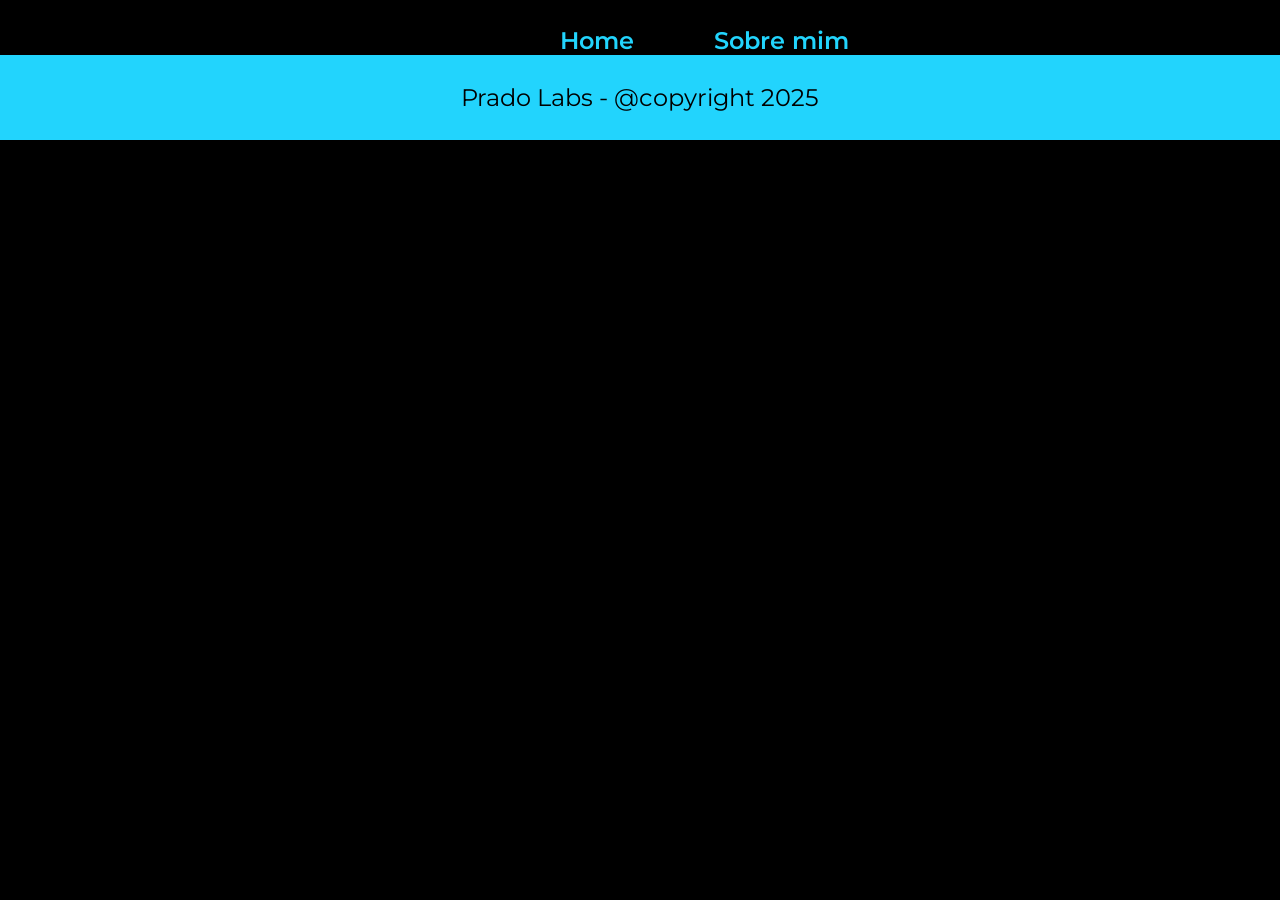
==== about.html @ 53c3365b "aula_4 - Incluindo navegação" ====
<!DOCTYPE html>
<html lang="pt-bt">
<head>
    <meta charset="UTF-8">
    <meta name="viewport" content="width=device-width, initial-scale=1.0">
    <title>Sobre mim</title>
    <link rel="stylesheet" href="./styles/style.css">
</head>
<body>
    <header class="cabecalho">
        <nav class="cabecalho__menu">
            <a class="cabecalho__menu__link" href="index.html">Home</a>
            <a class="cabecalho__menu__link" href="about.html">Sobre mim</a>
        </nav>
    </header>
    <main></main>
    <footer class="rodape">
        Prado Labs - @copyright 2025
    </footer>
</body>
</html>
---- styles/style.css ----
@import url('https://fonts.googleapis.com/css2?family=Krona+One&family=Montserrat:wght@400;600&display=swap');

*{
    margin: 0;
    padding: 0;
}

body{
    /* height: 100vh; */
    box-sizing: border-box;
    background-color: #000000;
    color: #F6F6F6;
}

.cabecalho {
    padding: 2% 0% 0% 10%;
}

.cabecalho__menu {
    display: flex;
    gap: 80px;
    justify-content: center;
    align-items: center;
}

.cabecalho__menu__link {
    font-family: 'Montserrat', sans-serif;
    font-size: 24px;
    font-weight: 600;
    color: #22D4FD;
    text-decoration: none;
}

.cabecalho__menu__link:hover {
    color: #007bff;
}

.titulo-destaque{
    color: #22D4FD;
}

.apresentacao{
    margin: 5% 15%;
    display: flex;
    align-items: center;
    justify-content: space-between;
}
.apresentacao__conteudo{
    width: 615px;
    display: flex;
    flex-direction: column;
    gap: 40px;
}

.apresentacao__conteudo__titulo{
    font-size: 36px;
    font-family: 'Krona One', sans-serif;
}

.apresentacao__conteudo__texto{
    font-size: 24px;
    font-family: 'Montserrat', sans-serif;
}

.apresentacao__links{
    display: flex;
    flex-direction: column;
    justify-content: space-between;
    align-items: center;
    gap: 32px;
}
.apresentacao__links__subtitulo{
    font-family: 'Krona One', sans-serif;
    font-weight: 400;
    font-size: 24px;
}
.apresentacao__links__link{
    /* background-color: #22D4FD; */
    display: flex;
    justify-content: center;
    gap: 16px;
    border: 2px solid #22D4FD;
    width: 378px;
    text-align: center;
    border-radius: 8px;
    font-size: 24px;
    font-weight: 600;
    padding: 21.5px 0;
    text-decoration: none;
    color: #F6F6F6;
    font-family: 'Montserrat', sans-serif;
}
.apresentacao__links__link:hover{
    background-color: #272727;
}

.rodape {
    padding: 28px;
    color: #000000;
    background-color: #22D4FD;
    text-align: center;
    font-family: 'Montserrat', sans-serif;
    font-size: 24px;
    font-weight: 400;
}
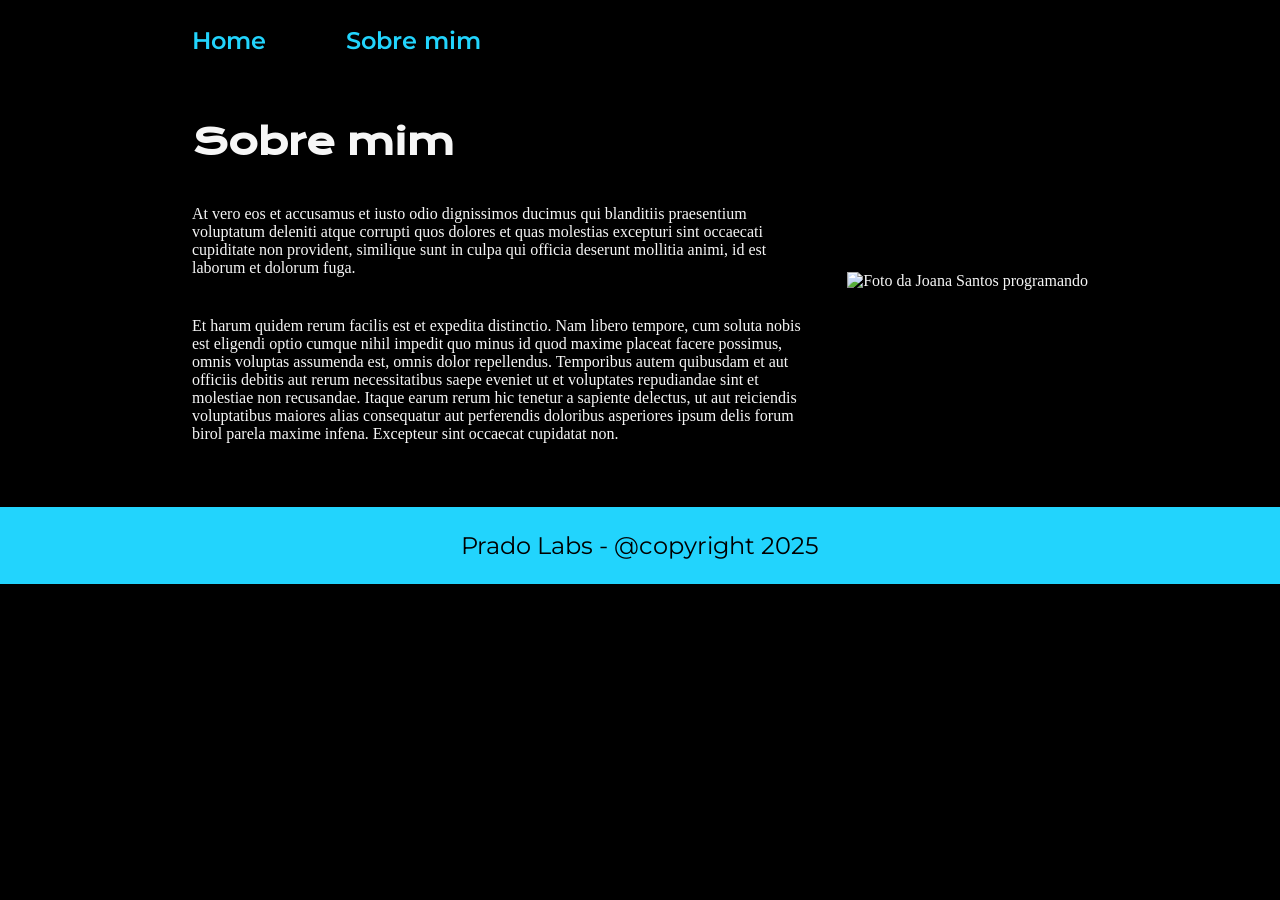
==== commit 4d00325d: "Aula 5" ====
--- a/about.html
+++ b/about.html
@@ -13,7 +13,14 @@
             <a class="cabecalho__menu__link" href="about.html">Sobre mim</a>
         </nav>
     </header>
-    <main></main>
+    <main class="apresentacao">
+        <section class="apresentacao__conteudo">
+            <h1 class="apresentacao__conteudo__titulo">Sobre mim</h1>
+            <p>At vero eos et accusamus et iusto odio dignissimos ducimus qui blanditiis praesentium voluptatum deleniti atque corrupti quos dolores et quas molestias excepturi sint occaecati cupiditate non provident, similique sunt in culpa qui officia deserunt mollitia animi, id est laborum et dolorum fuga.</p>
+            <p>Et harum quidem rerum facilis est et expedita distinctio. Nam libero tempore, cum soluta nobis est eligendi optio cumque nihil impedit quo minus id quod maxime placeat facere possimus, omnis voluptas assumenda est, omnis dolor repellendus. Temporibus autem quibusdam et aut officiis debitis aut rerum necessitatibus saepe eveniet ut et voluptates repudiandae sint et molestiae non recusandae. Itaque earum rerum hic tenetur a sapiente delectus, ut aut reiciendis voluptatibus maiores alias consequatur aut perferendis doloribus asperiores ipsum delis forum birol parela maxime infena. Excepteur sint occaecat cupidatat non.</p>
+        </section>
+        <img src="./assets/imagem.png" alt="Foto da Joana Santos programando">
+    </main>
     <footer class="rodape">
         Prado Labs - @copyright 2025
     </footer>
--- a/styles/style.css
+++ b/styles/style.css
@@ -1,46 +1,40 @@
 @import url('https://fonts.googleapis.com/css2?family=Krona+One&family=Montserrat:wght@400;600&display=swap');
 
+:root {
+    --cor-primaria: #000000;
+    --cor-secundaria: #F6F6F6;
+    --cor-terciaria: #22D4FD;
+    --cor-hover: #272727;
+
+    --fonte-primaria: 'Krona One', sans-serif;
+    --fonte-secundaria: 'Montserrat', sans-serif;
+}
 *{
     margin: 0;
     padding: 0;
 }
 
 body{
-    /* height: 100vh; */
     box-sizing: border-box;
-    background-color: #000000;
-    color: #F6F6F6;
+    background-color: var(--cor-primaria);
+    color: var(--cor-secundaria);
 }
-
-.cabecalho {
-    padding: 2% 0% 0% 10%;
+.cabecalho{
+    padding: 2% 0% 0% 15%;
 }
-
-.cabecalho__menu {
+.cabecalho__menu{
     display: flex;
     gap: 80px;
-    justify-content: center;
-    align-items: center;
 }
-
-.cabecalho__menu__link {
-    font-family: 'Montserrat', sans-serif;
+.cabecalho__menu__link{
+    font-family: var(--fonte-secundaria);
     font-size: 24px;
     font-weight: 600;
-    color: #22D4FD;
+    color: var(--cor-terciaria);
     text-decoration: none;
 }
-
-.cabecalho__menu__link:hover {
-    color: #007bff;
-}
-
-.titulo-destaque{
-    color: #22D4FD;
-}
-
 .apresentacao{
-    margin: 5% 15%;
+    padding: 5% 15%;
     display: flex;
     align-items: center;
     justify-content: space-between;
@@ -54,12 +48,14 @@
 
 .apresentacao__conteudo__titulo{
     font-size: 36px;
-    font-family: 'Krona One', sans-serif;
+    font-family: var(--fonte-primaria);
 }
-
+.titulo-destaque{
+    color: var(--cor-terciaria);
+}
 .apresentacao__conteudo__texto{
     font-size: 24px;
-    font-family: 'Montserrat', sans-serif;
+    font-family: var(--fonte-secundaria);
 }
 
 .apresentacao__links{
@@ -70,16 +66,15 @@
     gap: 32px;
 }
 .apresentacao__links__subtitulo{
-    font-family: 'Krona One', sans-serif;
+    font-family: var(--fonte-primaria);
     font-weight: 400;
     font-size: 24px;
 }
 .apresentacao__links__link{
-    /* background-color: #22D4FD; */
     display: flex;
     justify-content: center;
     gap: 16px;
-    border: 2px solid #22D4FD;
+    border: 2px solid var(--cor-terciaria);
     width: 378px;
     text-align: center;
     border-radius: 8px;
@@ -87,20 +82,18 @@
     font-weight: 600;
     padding: 21.5px 0;
     text-decoration: none;
-    color: #F6F6F6;
-    font-family: 'Montserrat', sans-serif;
+    color: var(--cor-secundaria);
+    font-family: var(--fonte-secundaria);
 }
 .apresentacao__links__link:hover{
-    background-color: #272727;
+    background-color: var(--cor-hover);
 }
-
-.rodape {
-    padding: 28px;
-    color: #000000;
-    background-color: #22D4FD;
+.rodape{
+    color: var(--cor-primaria);
+    background-color: var(--cor-terciaria);
+    padding: 24px;
     text-align: center;
-    font-family: 'Montserrat', sans-serif;
+    font-family: var(--fonte-secundaria);
     font-size: 24px;
     font-weight: 400;
-}
-
+}
